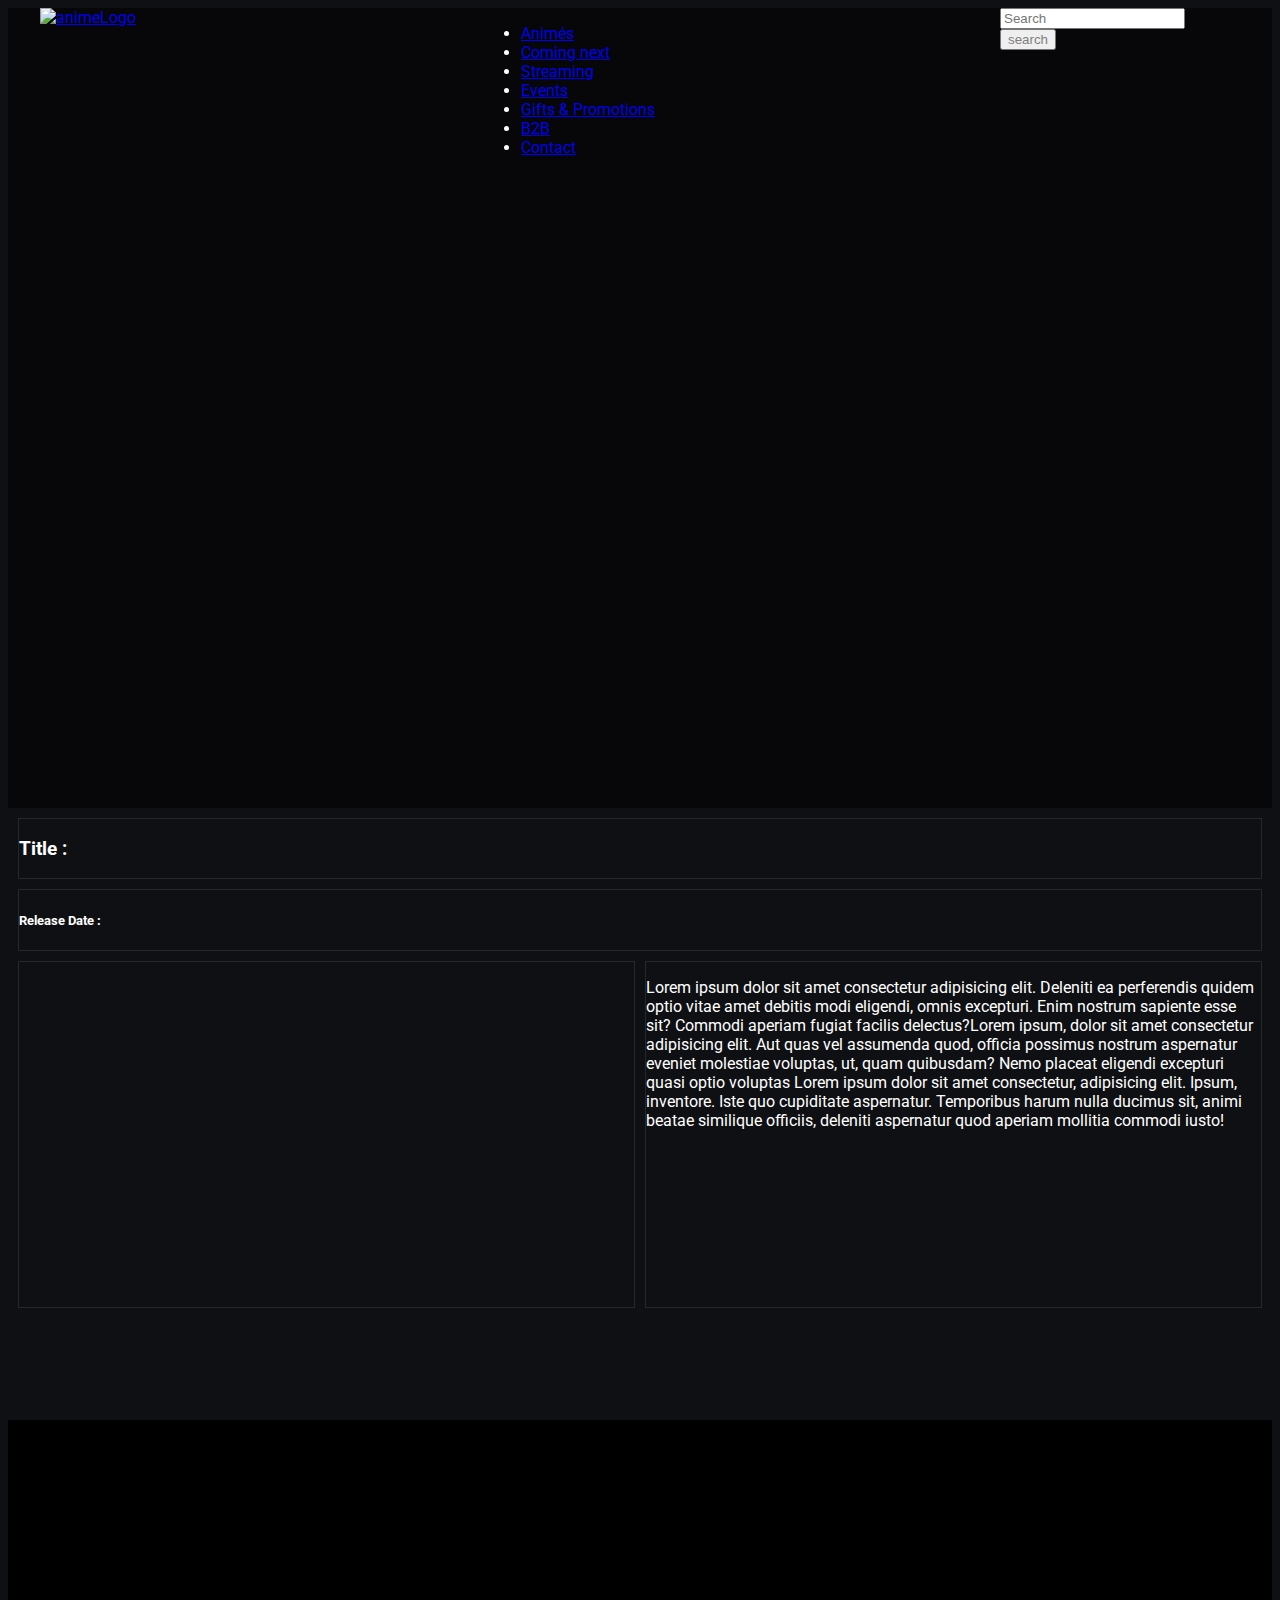
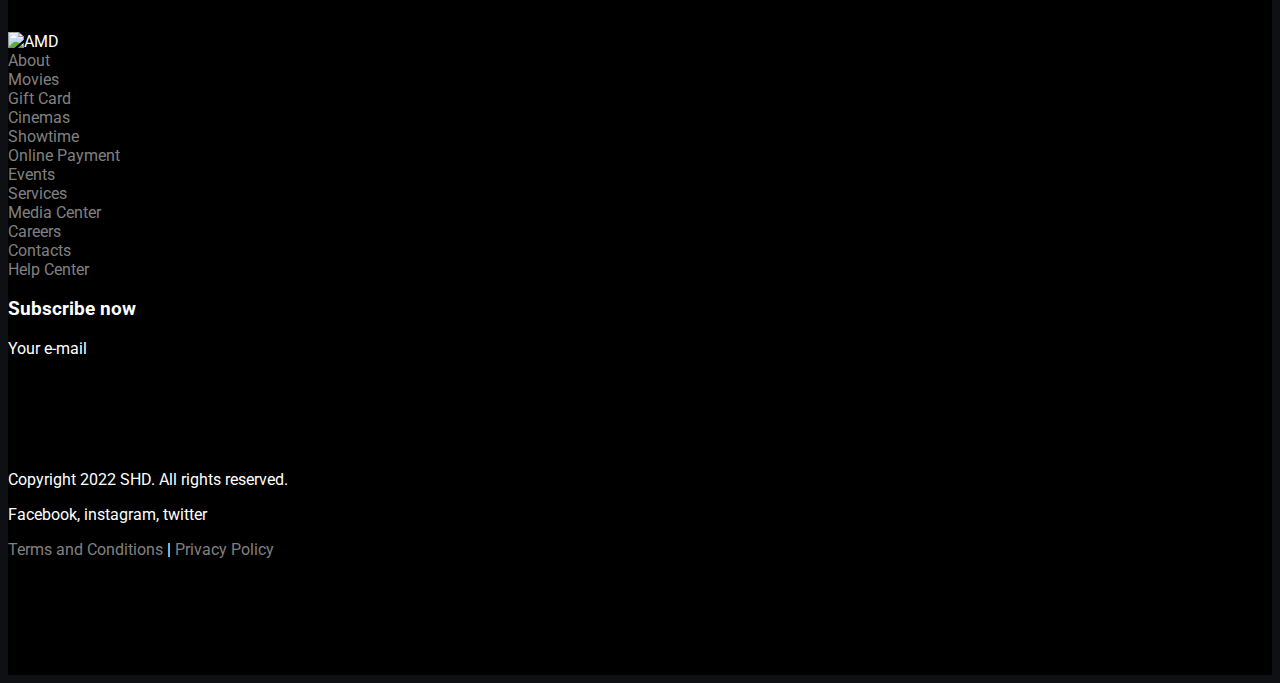
==== html/selected_anime.html @ 10ca9fbe "Created selected_anime page" ====
<!DOCTYPE html>
<html lang="en">

<head>
    <meta charset="UTF-8" />
    <meta http-equiv="X-UA-Compatible" content="IE=edge" />
    <meta name="viewport" content="width=device-width, initial-scale=1.0" />
    <title>Buildup-Project</title>
    <link rel="preconnect" href="https://fonts.googleapis.com">
    <link rel="preconnect" href="https://fonts.gstatic.com" crossorigin>
    <link href="https://fonts.googleapis.com/css2?family=Roboto:wght@300;400;500;700&display=swap" rel="stylesheet">
    <link href="https://cdn.jsdelivr.net/npm/bootstrap@5.2.0-beta1/dist/css/bootstrap.min.css" rel="stylesheet"
        integrity="sha384-0evHe/X+R7YkIZDRvuzKMRqM+OrBnVFBL6DOitfPri4tjfHxaWutUpFmBp4vmVor" crossorigin="anonymous">
    <link rel="stylesheet" href="../css/selected_anime.css">
</head>

<body>





    <div class="hero">

        <!-- Navbar -->
        <nav class="navbar navbar-expand-lg navbar-dark shd-margin-hor-2">
            <a href="../html/index.html" class="navbar-brand">
                <img src="../assets/animeLogo.png" alt="animeLogo" width="80px"
                    class="d-inline-block align-top rounded-circle opacity-75" />
            </a>
            <ul class="navbar-nav text-center">
                <li><a href="#" class="nav-link">Animés</a></li>
                <li><a href="#" class="nav-link">Coming next</a></li>
                <li><a href="#" class="nav-link">Streaming</a></li>
                <li><a href="#" class="nav-link">Events</a></li>
                <li><a href="#" class="nav-link">Gifts & Promotions</a></li>
                <li><a href="#" class="nav-link">B2B</a></li>
                <li><a href="#" class="nav-link">Contact</a></li>
            </ul>
            <div class="input-group">
                <input type="search" class="form-control rounded" placeholder="Search" aria-label="Search"
                    aria-describedby="search-addon" />
                <button type="button" class="btn btn-outline-primary">search</button>
            </div>
        </nav>

    </div>


    <!-- Main -->
    <div class="main_container">

        <div class="Title"><h3>Title : </h3></div>
        <div class="Image"></div>
        <div class="Synopsis">
            <p class="Synopsis_text">Lorem ipsum dolor sit amet consectetur adipisicing elit. Deleniti ea perferendis quidem optio vitae amet debitis modi eligendi, omnis excepturi. Enim nostrum sapiente esse sit? Commodi aperiam fugiat facilis delectus?Lorem ipsum, dolor sit amet consectetur adipisicing elit. Aut quas vel assumenda quod, officia possimus nostrum aspernatur eveniet molestiae voluptas, ut, quam quibusdam? Nemo placeat eligendi excepturi quasi optio voluptas Lorem ipsum dolor sit amet consectetur, adipisicing elit. Ipsum, inventore. Iste quo cupiditate aspernatur. Temporibus harum nulla ducimus sit, animi beatae similique officiis, deleniti aspernatur quod aperiam mollitia commodi iusto!</p></div>
        <div class="Release_Date">
            <h5>Release Date : </h5>
        </div>

    </div>





















    <!-- Footer -->

    <div class="shd-footer">
        <div class="container-fluid shd-margin-vert-4">
            <div class="row">

                <div class="col-3"><img src="../assets/animeLogo.png" alt="AMD" width="80px"
                        class="d-inline-block align-top rounded-circle opacity-75" /></div>

                <div class="col-6">
                    <div class="container-fluid">
                        <div class="row">
                            <div class="col-4">
                                <a href="#" class="shd-footlink">About</a>
                            </div>
                            <div class="col-4">
                                <a href="#" class="shd-footlink">Movies</a>
                            </div>
                            <div class="col-4">
                                <a href="#" class="shd-footlink">Gift Card</a>
                            </div>
                        </div>
                        <div class="row">
                            <div class="col-4">
                                <a href="#" class="shd-footlink">Cinemas</a>
                            </div>
                            <div class="col-4">
                                <a href="#" class="shd-footlink">Showtime</a>
                            </div>
                            <div class="col-4">
                                <a href="#" class="shd-footlink">Online Payment</a>
                            </div>
                        </div>
                        <div class="row">
                            <div class="col-4">
                                <a href="#" class="shd-footlink">Events</a>
                            </div>
                            <div class="col-4">
                                <a href="#" class="shd-footlink">Services</a>
                            </div>
                            <div class="col-4">
                                <a href="#" class="shd-footlink">Media Center</a>
                            </div>
                        </div>
                        <div class="row">
                            <div class="col-4">
                                <a href="#" class="shd-footlink">Careers</a>
                            </div>
                            <div class="col-4">
                                <a href="#" class="shd-footlink">Contacts</a>
                            </div>
                            <div class="col-4">
                                <a href="#" class="shd-footlink">Help Center</a>
                            </div>
                        </div>
                    </div>
                </div>

                <div class="col-3">
                    <h3>Subscribe now</h3>
                    <p>Your e-mail</p>
                </div>
            </div>
        </div>

        <div class="container-fluid">
            <div class="row">
                <p class="col-4">
                    Copyright 2022 SHD. All rights reserved.
                </p>
                <p class="col-4">
                </p>
                <p class="col-4">
                    Facebook, instagram, twitter
                </p>
            </div>
            <div class="row">
                <p class="col-4">
                    <a href="#" class="shd-footlink">Terms and Conditions</a> |
                    <a href="#" class="shd-footlink">Privacy Policy</a>
                </p>
                <p class="col-4">
                </p>
                <p class="col-4">
                </p>
            </div>
        </div>

    </div>

















    <script src="https://cdn.jsdelivr.net/npm/bootstrap@5.2.0-beta1/dist/js/bootstrap.bundle.min.js"
        integrity="sha384-pprn3073KE6tl6bjs2QrFaJGz5/SUsLqktiwsUTF55Jfv3qYSDhgCecCxMW52nD2"
        crossorigin="anonymous"></script>

</body>

</html>
---- css/selected_anime.css ----
:root {
    --background-blue: #0F1014;
    --footer-black: black;
    --paragraph-grey: grey;
    --amc-red: #E51937;
}

body {
    background-color: var(--background-blue);
    color: white;
    font-family: 'Roboto', sans-serif;
}

/* Hero */
.hero {
    height: 800px;
    width: 100%;
    background-image: url("../assets/heroBackground.jpg");
    background-color: #00000088;
    background-blend-mode: darken;
    background-attachment: fixed;
    background-repeat: no-repeat;
    background-size: cover;
}

.shd-margin-hor-2 {
    margin-left: 2em;
    margin-right: 2em;
    display: flex;
    justify-content: space-between;
}

.shd-border-top-1px {
    border-top: 1px solid grey;
}

.input-group {
    width: 20%;

}

/* styling search buttons*/
.btn-outline-primary {
    color: grey;
}






/* Footer */
.shd-footer {
    width: 100%;
    background-color: var(--footer-black);
    margin-top: 7em;
    padding-top: 100px;
    padding-bottom: 100px;
    justify-content: center;
    flex-flow: row nowrap;
    gap: 10px;
}

.shd-footer>.container-fluid {
    justify-content: center;
}

.shd-links {
    display: flex;
    flex-flow: column wrap;
}

.shd-margin-vert-4 {
    margin-top: 7em;
    margin-bottom: 7em;
}

.shd-footlink {
    text-decoration: none;
    color: var(--paragraph-grey);
}

.shd-footlink:hover {
    color: white;
}



.Title {
    grid-area: Title;
    border: 1px solid rgb(39, 39, 39);
}

.Release_Date {
    grid-area: Release_Date;
    border: 1px solid rgb(39, 39, 39);
}

.Image {
    grid-area: Image;
    border: 1px solid rgb(39, 39, 39);
}

.Synopsis {
    grid-area: Synopsis;
    border: 1px solid rgb(39, 39, 39);
}




@media (min-width: 992px) {
    .main_container {
        display: grid;
        margin: 10px;
        row-gap: 10px;
        column-gap: 10px;
        grid-template-columns: 1fr 1fr;
        grid-template-rows: repeat(7, 1fr);
        grid-template-areas:
            'Title Title'
            'Release_Date Release_Date'
            'Image Synopsis'
            'Image Synopsis'
            'Image Synopsis'
            'Image Synopsis'
            'Image Synopsis'
        ;
    }
}

/*
.diva{
    grid-area: "title";
}
*/
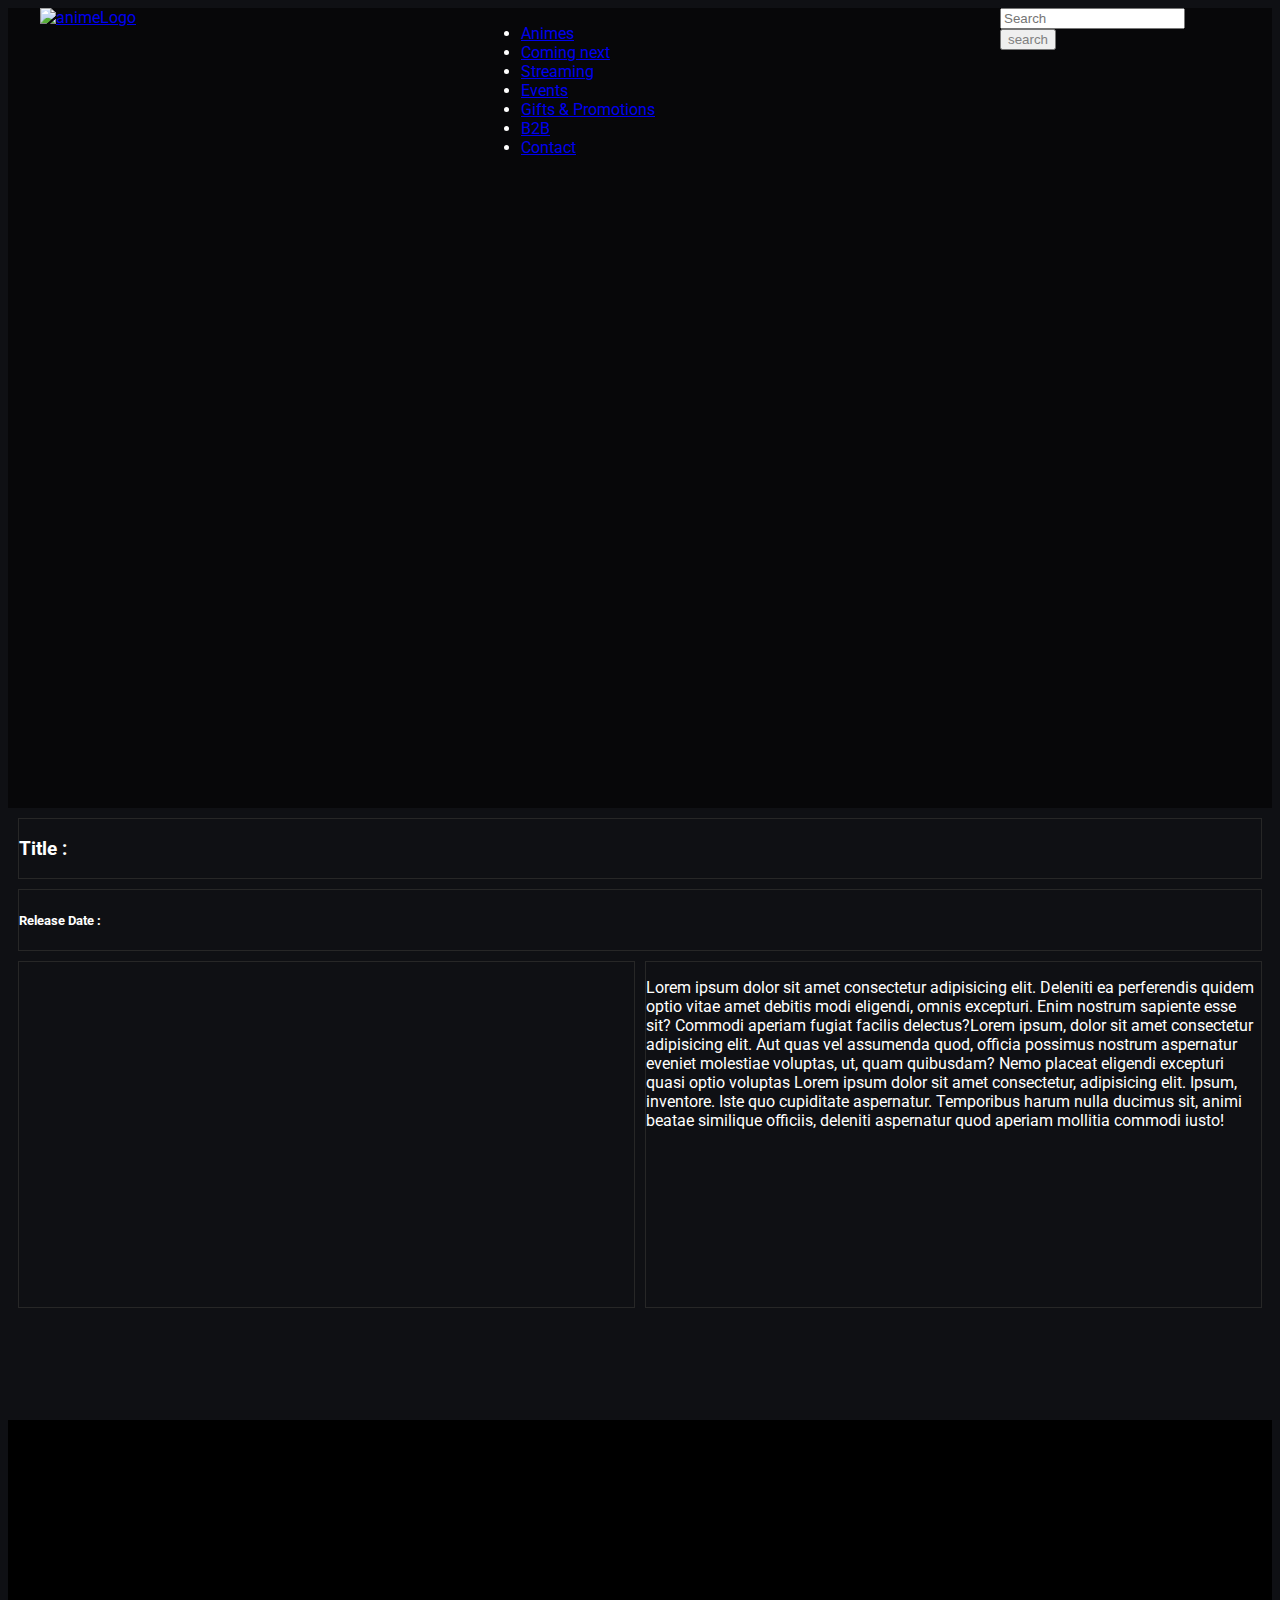
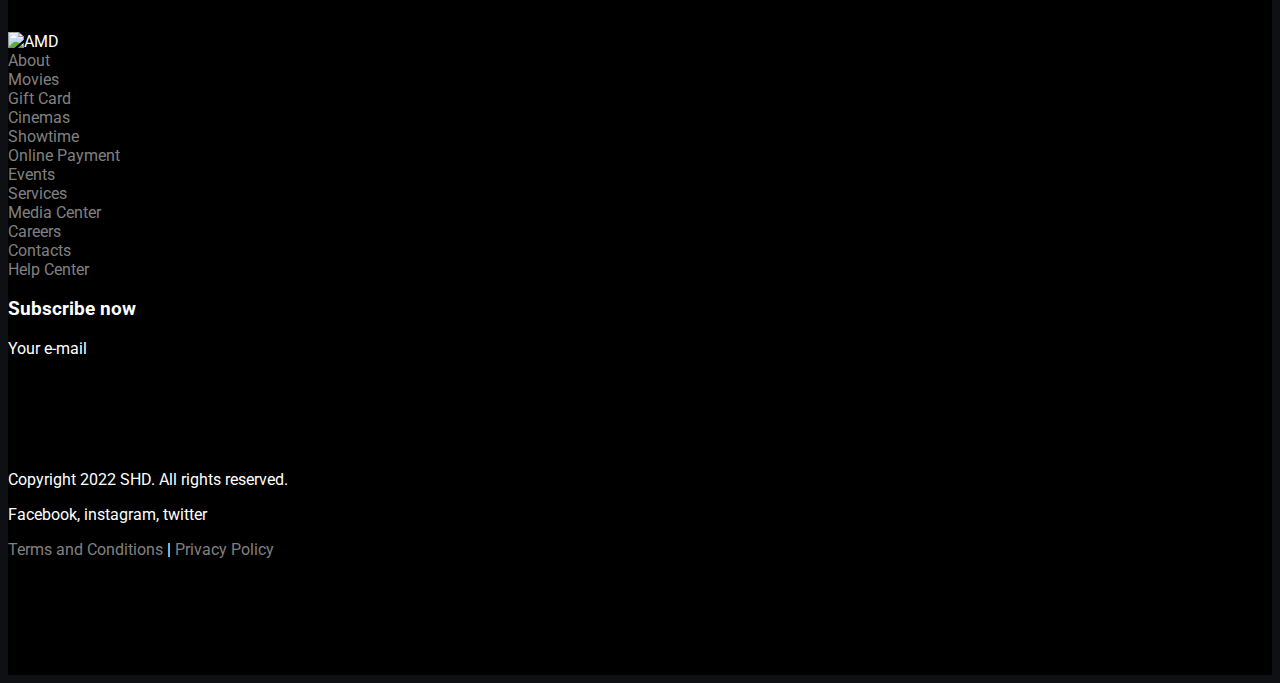
==== commit 7b5431ee: "Adding navbar links functionality" ====
--- a/html/selected_anime.html
+++ b/html/selected_anime.html
@@ -29,8 +29,8 @@
                     class="d-inline-block align-top rounded-circle opacity-75" />
             </a>
             <ul class="navbar-nav text-center">
-                <li><a href="#" class="nav-link">Animés</a></li>
-                <li><a href="#" class="nav-link">Coming next</a></li>
+                <li><a href="../html/index.html#movies-anchor" class="nav-link">Animes</a></li>
+                <li><a href="../html/index.html#soon-anchor" class="nav-link">Coming next</a></li>
                 <li><a href="#" class="nav-link">Streaming</a></li>
                 <li><a href="#" class="nav-link">Events</a></li>
                 <li><a href="#" class="nav-link">Gifts & Promotions</a></li>
